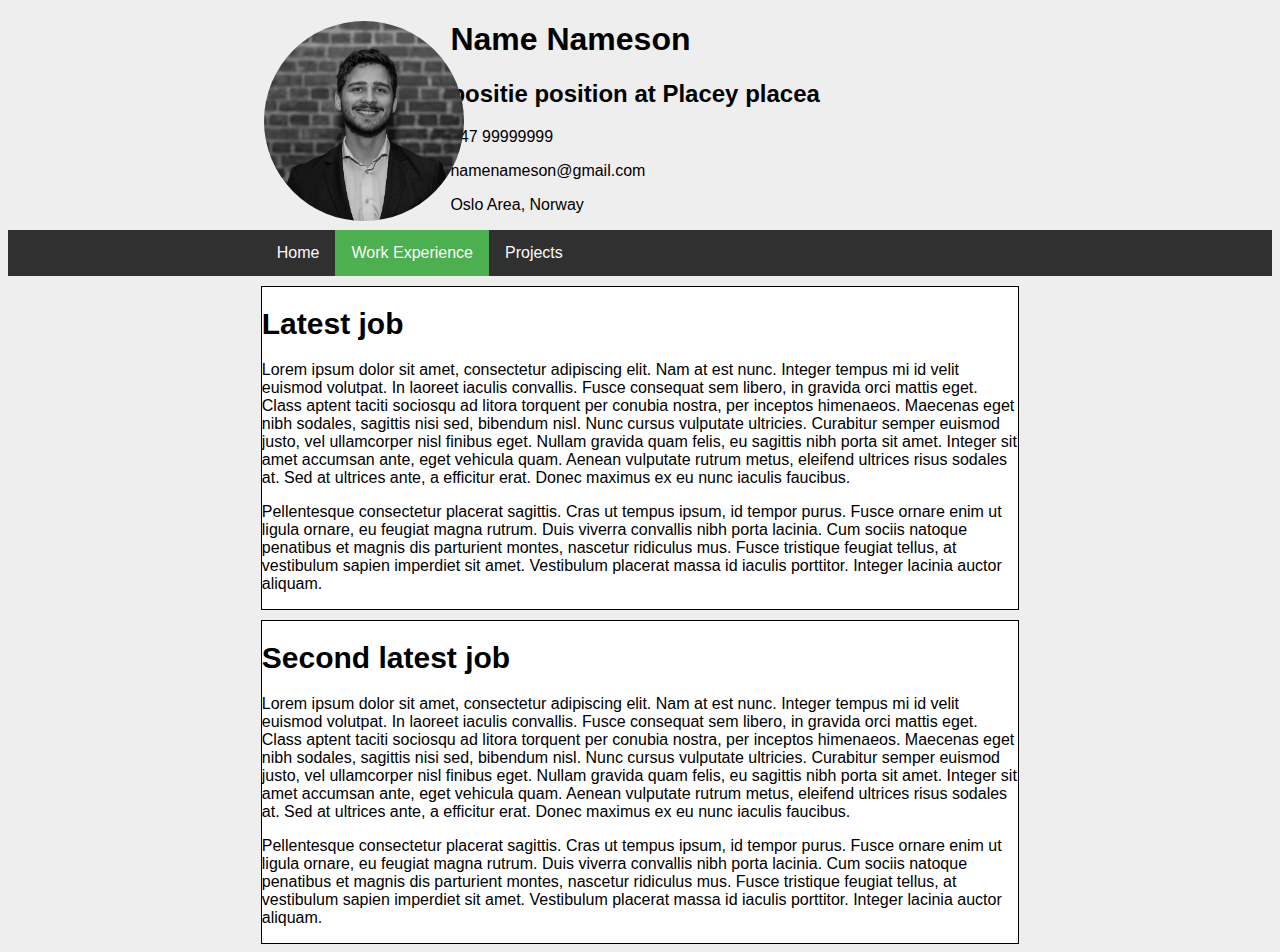
==== workExperience.html @ d06f2646 "Add files via upload" ====
<!DOCTYPE HTML>
<html>
	<head>
		<title>Project</title>
		<link rel="stylesheet" type="text/css" href="stylesheet.css">
	</head>
	<body>
	<div class="header">	
		<img class="headshot" src="headPicture.jpg" title="picture of me" alt="picture of me">
	
		<div class="contactinformation" >
			<h1>Name Nameson</h1>
			<h2>positie position at Placey placea</h2>
		
			<div id="phone number">
				<p>+47 99999999</p>
			</div>
			<div id="email adress">
				<p>namenameson@gmail.com</p>
			</div>
			<div id="Location">
				<p>Oslo Area, Norway</p>
			</div>
		</div>

		<div class="navbar">
			<ul>
				<li><a href="index.html" title="Home">Home</a></li>
				<li><a class="active" href="workExperience.html" title="Work Experience">Work Experience</a></li>
				<li><a href="#" title="Projects">Projects</a></li>
			</ul>
		</div>
	</div>

	<div class="content">
		<h1>Latest job</h1>
		<p> Lorem ipsum dolor sit amet, consectetur adipiscing elit. Nam at est nunc. Integer tempus mi id velit euismod volutpat. In laoreet iaculis convallis. Fusce consequat sem libero, in gravida orci mattis eget. Class aptent taciti sociosqu ad litora torquent per conubia nostra, per inceptos himenaeos. Maecenas eget nibh sodales, sagittis nisi sed, bibendum nisl. Nunc cursus vulputate ultricies. Curabitur semper euismod justo, vel ullamcorper nisl finibus eget. Nullam gravida quam felis, eu sagittis nibh porta sit amet. Integer sit amet accumsan ante, eget vehicula quam. Aenean vulputate rutrum metus, eleifend ultrices risus sodales at. Sed at ultrices ante, a efficitur erat. Donec maximus ex eu nunc iaculis faucibus.</p>

		<p>Pellentesque consectetur placerat sagittis. Cras ut tempus ipsum, id tempor purus. Fusce ornare enim ut ligula ornare, eu feugiat magna rutrum. Duis viverra convallis nibh porta lacinia. Cum sociis natoque penatibus et magnis dis parturient montes, nascetur ridiculus mus. Fusce tristique feugiat tellus, at vestibulum sapien imperdiet sit amet. Vestibulum placerat massa id iaculis porttitor. Integer lacinia auctor aliquam. </p>
	</div>	
	<div class="content2">
		<h1>Second latest job</h1>
		<p> Lorem ipsum dolor sit amet, consectetur adipiscing elit. Nam at est nunc. Integer tempus mi id velit euismod volutpat. In laoreet iaculis convallis. Fusce consequat sem libero, in gravida orci mattis eget. Class aptent taciti sociosqu ad litora torquent per conubia nostra, per inceptos himenaeos. Maecenas eget nibh sodales, sagittis nisi sed, bibendum nisl. Nunc cursus vulputate ultricies. Curabitur semper euismod justo, vel ullamcorper nisl finibus eget. Nullam gravida quam felis, eu sagittis nibh porta sit amet. Integer sit amet accumsan ante, eget vehicula quam. Aenean vulputate rutrum metus, eleifend ultrices risus sodales at. Sed at ultrices ante, a efficitur erat. Donec maximus ex eu nunc iaculis faucibus.</p>

		<p>Pellentesque consectetur placerat sagittis. Cras ut tempus ipsum, id tempor purus. Fusce ornare enim ut ligula ornare, eu feugiat magna rutrum. Duis viverra convallis nibh porta lacinia. Cum sociis natoque penatibus et magnis dis parturient montes, nascetur ridiculus mus. Fusce tristique feugiat tellus, at vestibulum sapien imperdiet sit amet. Vestibulum placerat massa id iaculis porttitor. Integer lacinia auctor aliquam. </p>

	</div>
	</body>

</html>
---- stylesheet.css ----
body{
	font-family: arial;
	background-color: rgb(238, 238, 238);
}

ul{
	list-style-type: none;
	margin:0;
	padding-left:20%;
	padding-right:20%;
	overflow: hidden;
	background-color: rgb(48, 48, 48);
	position: static;
	list-style: none;
	text-align: center;

}

li{
	float: left;
	
}

li a{
	display: block;
	text-align: center;
	padding: 14px 16px;
	text-decoration: none;
	color: rgb(250, 250, 250);
		
}
li a:hover:not(.active){
	background-color: #4CAF50;
}

.active{
	background-color: #4CAF50;
}

.headshot{
	height:200px;
	width:200px;
	border-radius:50%;
	margin-left: 20%;
	margin-right: 80%;
	position:absolute;
}

.contactinformation{
	padding-left: 35%;
}

.content{
	background-color: rgb(255, 255, 255);
	margin-top: 10px;
	margin-left: 20%;
	margin-right:20%;
	border:solid 1px;
}

.content h1{
	font-size: 30px;
}

.content2{
	background-color: rgb(255, 255, 255);
	margin-top: 10px;
	margin-left: 20%;
	margin-right:20%;
	border:solid 1px;
}

.content2 h1{
	font-size: 30px;
}
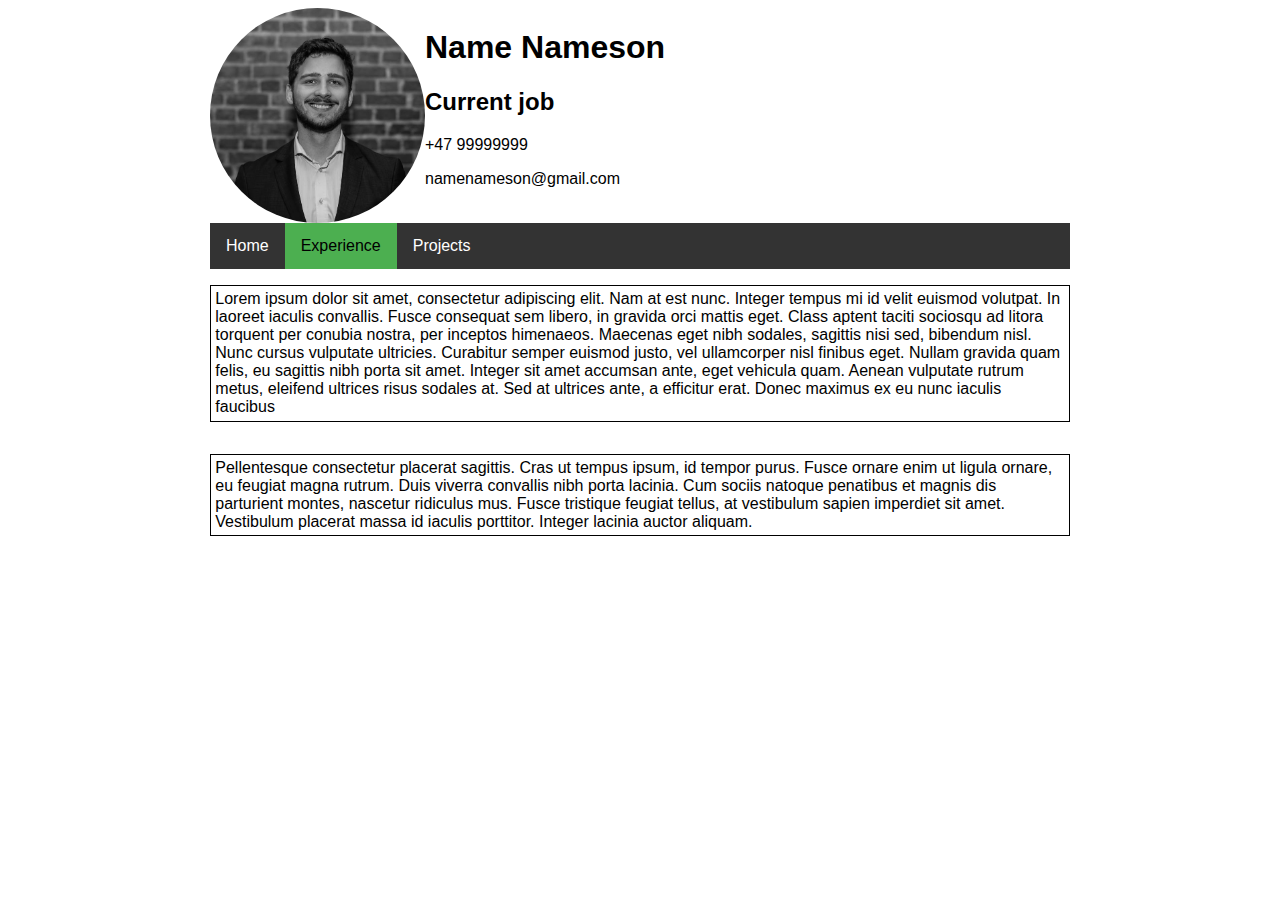
==== commit 92e309fe: "Add files via upload" ====
--- a/workExperience.html
+++ b/workExperience.html
@@ -5,45 +5,27 @@
 		<link rel="stylesheet" type="text/css" href="stylesheet.css">
 	</head>
 	<body>
-	<div class="header">	
-		<img class="headshot" src="headPicture.jpg" title="picture of me" alt="picture of me">
-	
-		<div class="contactinformation" >
-			<h1>Name Nameson</h1>
-			<h2>positie position at Placey placea</h2>
-		
-			<div id="phone number">
-				<p>+47 99999999</p>
-			</div>
-			<div id="email adress">
-				<p>namenameson@gmail.com</p>
-			</div>
-			<div id="Location">
-				<p>Oslo Area, Norway</p>
-			</div>
-		</div>
-
-		<div class="navbar">
-			<ul>
-				<li><a href="index.html" title="Home">Home</a></li>
-				<li><a class="active" href="workExperience.html" title="Work Experience">Work Experience</a></li>
-				<li><a href="#" title="Projects">Projects</a></li>
-			</ul>
+	<div class="container">
+		<img class="grid-3" id="headPic" src="headPicture.jpg">
+		<div class="grid-9">
+		<h1>Name Nameson</h1>
+		<h2>Current job</h2>
+		<p> +47 99999999</p>
+		<p> namenameson@gmail.com</p>
 		</div>
 	</div>
-
-	<div class="content">
-		<h1>Latest job</h1>
-		<p> Lorem ipsum dolor sit amet, consectetur adipiscing elit. Nam at est nunc. Integer tempus mi id velit euismod volutpat. In laoreet iaculis convallis. Fusce consequat sem libero, in gravida orci mattis eget. Class aptent taciti sociosqu ad litora torquent per conubia nostra, per inceptos himenaeos. Maecenas eget nibh sodales, sagittis nisi sed, bibendum nisl. Nunc cursus vulputate ultricies. Curabitur semper euismod justo, vel ullamcorper nisl finibus eget. Nullam gravida quam felis, eu sagittis nibh porta sit amet. Integer sit amet accumsan ante, eget vehicula quam. Aenean vulputate rutrum metus, eleifend ultrices risus sodales at. Sed at ultrices ante, a efficitur erat. Donec maximus ex eu nunc iaculis faucibus.</p>
-
-		<p>Pellentesque consectetur placerat sagittis. Cras ut tempus ipsum, id tempor purus. Fusce ornare enim ut ligula ornare, eu feugiat magna rutrum. Duis viverra convallis nibh porta lacinia. Cum sociis natoque penatibus et magnis dis parturient montes, nascetur ridiculus mus. Fusce tristique feugiat tellus, at vestibulum sapien imperdiet sit amet. Vestibulum placerat massa id iaculis porttitor. Integer lacinia auctor aliquam. </p>
-	</div>	
-	<div class="content2">
-		<h1>Second latest job</h1>
-		<p> Lorem ipsum dolor sit amet, consectetur adipiscing elit. Nam at est nunc. Integer tempus mi id velit euismod volutpat. In laoreet iaculis convallis. Fusce consequat sem libero, in gravida orci mattis eget. Class aptent taciti sociosqu ad litora torquent per conubia nostra, per inceptos himenaeos. Maecenas eget nibh sodales, sagittis nisi sed, bibendum nisl. Nunc cursus vulputate ultricies. Curabitur semper euismod justo, vel ullamcorper nisl finibus eget. Nullam gravida quam felis, eu sagittis nibh porta sit amet. Integer sit amet accumsan ante, eget vehicula quam. Aenean vulputate rutrum metus, eleifend ultrices risus sodales at. Sed at ultrices ante, a efficitur erat. Donec maximus ex eu nunc iaculis faucibus.</p>
-
-		<p>Pellentesque consectetur placerat sagittis. Cras ut tempus ipsum, id tempor purus. Fusce ornare enim ut ligula ornare, eu feugiat magna rutrum. Duis viverra convallis nibh porta lacinia. Cum sociis natoque penatibus et magnis dis parturient montes, nascetur ridiculus mus. Fusce tristique feugiat tellus, at vestibulum sapien imperdiet sit amet. Vestibulum placerat massa id iaculis porttitor. Integer lacinia auctor aliquam. </p>
-
+	<div class="container">
+		<ul class"grid-3">
+			<li><a href="index.html" title="Home" alt="Home">Home</a></li>
+			<li><a class="active" href="workExperience.html" title="Experience" alt="Experience">Experience</a></li>
+			<li><a  href="#" title="Projects" alt="Projects">Projects</a></li>
+		</ul>
+	</div>
+	<div class="container">
+		<p class="grid-12" id="textBlock">
+			Lorem ipsum dolor sit amet, consectetur adipiscing elit. Nam at est nunc. Integer tempus mi id velit euismod volutpat. In laoreet iaculis convallis. Fusce consequat sem libero, in gravida orci mattis eget. Class aptent taciti sociosqu ad litora torquent per conubia nostra, per inceptos himenaeos. Maecenas eget nibh sodales, sagittis nisi sed, bibendum nisl. Nunc cursus vulputate ultricies. Curabitur semper euismod justo, vel ullamcorper nisl finibus eget. Nullam gravida quam felis, eu sagittis nibh porta sit amet. Integer sit amet accumsan ante, eget vehicula quam. Aenean vulputate rutrum metus, eleifend ultrices risus sodales at. Sed at ultrices ante, a efficitur erat. Donec maximus ex eu nunc iaculis faucibus</p>
+			<p class="grid-12" id="textBlock">Pellentesque consectetur placerat sagittis. Cras ut tempus ipsum, id tempor purus. Fusce ornare enim ut ligula ornare, eu feugiat magna rutrum. Duis viverra convallis nibh porta lacinia. Cum sociis natoque penatibus et magnis dis parturient montes, nascetur ridiculus mus. Fusce tristique feugiat tellus, at vestibulum sapien imperdiet sit amet. Vestibulum placerat massa id iaculis porttitor. Integer lacinia auctor aliquam.
+		</p>
 	</div>
 	</body>
 
--- a/stylesheet.css
+++ b/stylesheet.css
@@ -1,75 +1,217 @@
 body{
-	font-family: arial;
-	background-color: rgb(238, 238, 238);
-}
-
+	font-family: Arial;
+}
+
+#headPic{
+	border-radius: 50%;
+}
+/*Header list styling*/
 ul{
 	list-style-type: none;
 	margin:0;
-	padding-left:20%;
-	padding-right:20%;
-	overflow: hidden;
-	background-color: rgb(48, 48, 48);
-	position: static;
-	list-style: none;
-	text-align: center;
-
+	padding:0;
+	overflow:hidden;
+	background-color: #333;
 }
 
 li{
-	float: left;
-	
+	float: left;	
 }
 
 li a{
 	display: block;
+	color: white;
 	text-align: center;
 	padding: 14px 16px;
 	text-decoration: none;
-	color: rgb(250, 250, 250);
-		
-}
+}
+
 li a:hover:not(.active){
 	background-color: #4CAF50;
 }
 
 .active{
 	background-color: #4CAF50;
-}
-
-.headshot{
-	height:200px;
-	width:200px;
-	border-radius:50%;
-	margin-left: 20%;
-	margin-right: 80%;
-	position:absolute;
-}
-
-.contactinformation{
-	padding-left: 35%;
-}
-
-.content{
-	background-color: rgb(255, 255, 255);
-	margin-top: 10px;
-	margin-left: 20%;
-	margin-right:20%;
-	border:solid 1px;
-}
-
-.content h1{
-	font-size: 30px;
-}
-
-.content2{
-	background-color: rgb(255, 255, 255);
-	margin-top: 10px;
-	margin-left: 20%;
-	margin-right:20%;
-	border:solid 1px;
-}
-
-.content2 h1{
-	font-size: 30px;
+	color: black;
+}
+/*Header list styling ends*/
+#textBlock{
+	border: solid 1px;
+	padding: 0.5%;
+}
+/*Text based registraion styling*/
+button{
+	margin-top: 10%;
+	display: block;
+	color: white;
+	text-align: center;
+	width: 150px;
+	height: 50px;
+	text-decoration: none;
+	background-color: #333;
+}
+
+#textReg{
+	
+}
+
+#textReg2{
+	position: absolute;
+	bottom: 89%;
+	left: 34%;
+}
+
+#textReg3{
+	position: absolute;
+	bottom: 83%;
+	left: 34%;
+}
+
+#textReg4{
+	position: absolute;
+	bottom: 89%;
+	left: 45%;
+}
+
+#textReg5{
+	position: absolute;
+	bottom: 83%;
+	left: 45%;
+}
+
+#textReg6{
+	position: absolute;
+	bottom: 77%;
+	left: 45%;
+}
+
+#textReg7{
+	position: absolute;
+	bottom: 71%;
+	left: 45%;
+}
+
+#textReg8{
+	position: absolute;
+	bottom: 65%;
+	left: 45%;
+}
+
+#textReg9{
+	position: absolute;
+	bottom: 77%;
+	left: 56%;
+}
+/*Text based regstyling ends*/
+
+/*prototype buttons 3D sketch*/
+#save{
+	position: absolute;
+	left: 67.5%;
+	bottom: 90%;
+}
+
+#but1{
+	position: absolute;
+	left:30%;
+	bottom: 22%;
+}
+
+#but2{
+	position: absolute;
+	left: 40%;
+	bottom: 22%;
+}
+
+#but3{
+	position: absolute;
+	left: 50%;
+	bottom: 22%;
+}
+
+#but4{
+	position: absolute;
+	left: 60%;
+	bottom: 22%;
+}
+/*3D sketch styling ends*/
+.container{
+	max-width: 860px;
+	width: 96%;
+	margin: 0 auto;
+}
+
+.container:before, .container:after{
+	content: " ";
+	display: block;
+	clear: both;
+}
+
+@media screen and (max-width:768px){
+	.grid-mobile-1{
+		width: calc((100%/4)*1);
+	}
+	.grid-mobile-2{
+		width: calc((100%/4)*2);
+	}
+	.grid-mobile-3{
+		width: calc((100%/4)*3);
+	}
+	.grid-mobile-4{
+		width: calc((100%/4)*4);
+	}
+}
+
+[class*="grid-"]{
+	box-sizing: border-box;
+	display: block;
+	float:left;
+}
+
+.grid-1{
+	width: calc((100%/12)*1);
+}
+
+.grid-2{
+	width: calc((100%/12)*2);
+}
+
+.grid-3{
+	width: calc((100%/12)*3);
+}
+
+.grid-4{
+	width: calc((100%/12)*4);
+}
+
+.grid-5{
+	width: calc((100%/12)*5);
+}
+
+.grid-6{
+	width: calc((100%/12)*6);
+}
+
+.grid-7{
+	width: calc((100%/12)*7);
+}
+
+.grid-8{
+	width: calc((100%/12)*8);
+}
+
+.grid-9{
+	width: calc((100%/12)*9);
+}
+
+.grid-10{
+	width: calc((100%/12)*10);
+}
+
+.grid-11{
+	width: calc((100%/12)*11);
+}
+
+.grid-12{
+	width: calc((100%/12)*12);
 }